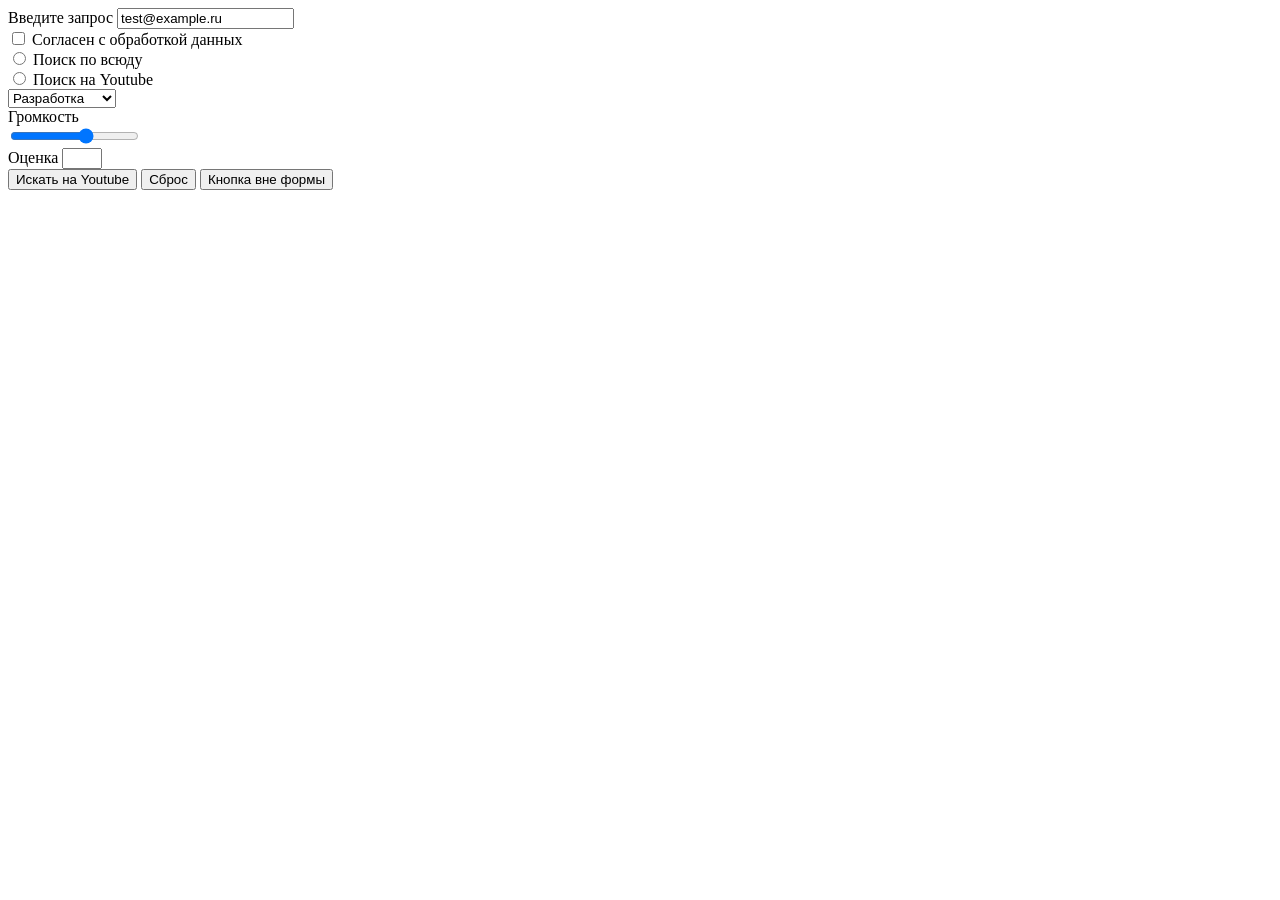
==== demo.html @ f07b6ca7 "updated demo.html" ====
<!DOCTYPE html>
<html lang="en">
<head>
    <meta charset="UTF-8">
    <meta name="viewport" content="width=device-width, initial-scale=1.0">
    <title>demo</title>
</head>
<body>
<form action="#">
 <input type="hidden" name="hide" />
 <div>
<label for="query">Введите запрос</label>
 <input 
 type="text" 
 placeholder="запрос" 
 id="query" 
 name="search_query"
 value="test@example.ru" />
 </div>
 <div>
    <input type="checkbox" name="agree" id="agree">
    <label for="agree"> Согласен с обработкой данных</label>
 </div>
  <div>
    <input type="radio" name="search" id="all" value="all">
    <label for="all"> Поиск по всюду </label>
 </div>
   <div>
       <input type="radio" name="search" id="youtube" value="youtube">
       <label for="youtube"> Поиск на Youtube </label>
 <div>
     <select name="topic" id="topic">
     <label for="topic">Тематика</label>
     <optgroup label="Популярные">
     <option value="1">Все</option>
     <option value="2">Животные</option>
     <option value="3" selected >Разработка</option>
     </optgroup>
    </select>
    </div>
    <label for "num">Громкость
</label>
<div>
<input 
type="range"
name="volume"
id="volume"
min="0"
max="10"
step="2"
/>
<div>
    <label for="num">Оценка</label>
    <input 
type="number"
name="num"
id="num"
min="0"
max="5"
step="1"
/>
<div>
 <button type="submit">Искать на Youtube </button>
 <button type="reset">Сброc</button>
<!-- Альтернаттивный путь создания кнопки-->
      
    </form>
    <button>Кнопка вне формы</button>
</body>
</html>
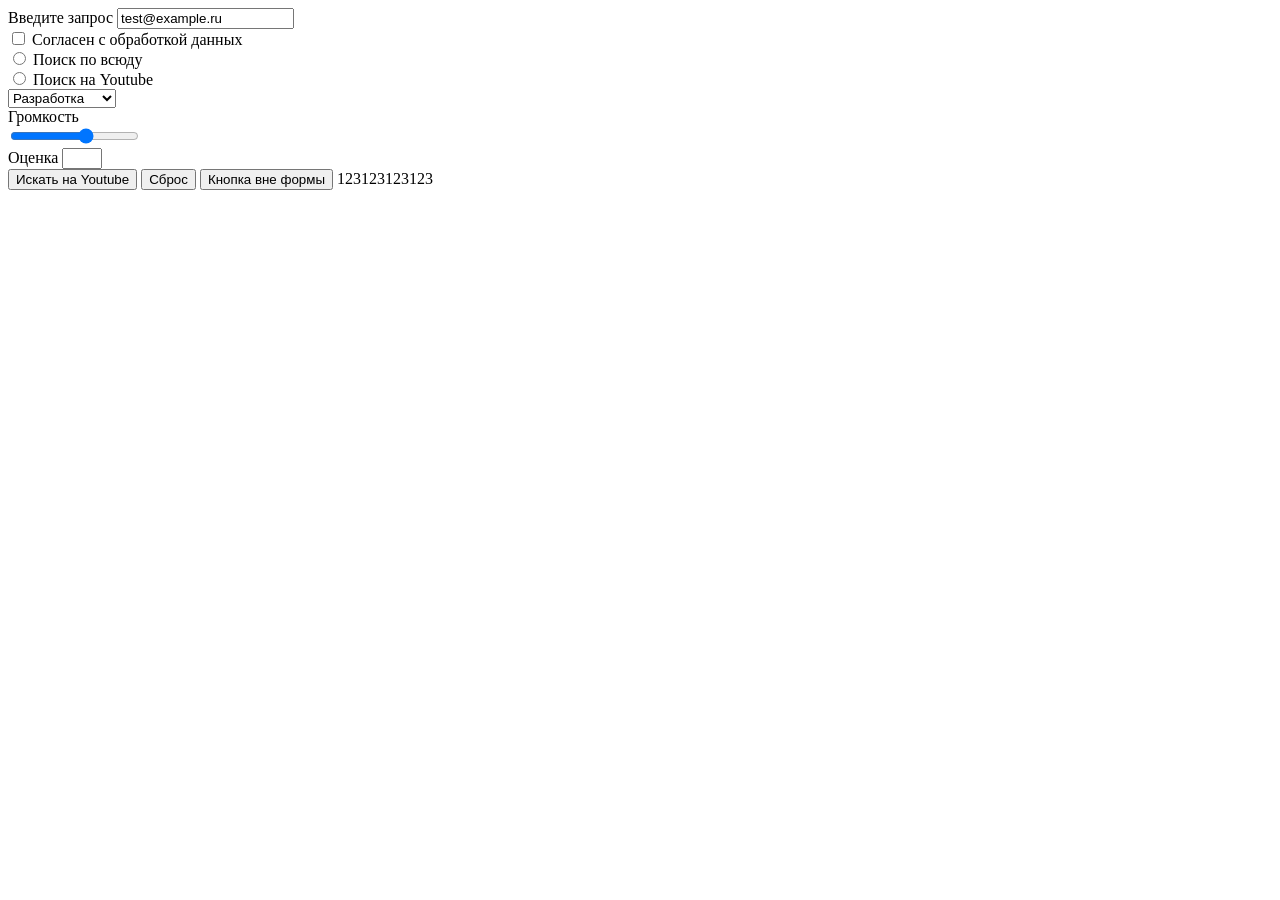
==== commit dc00819a: "added demo2.html" ====
--- a/demo.html
+++ b/demo.html
@@ -66,5 +66,6 @@
       
     </form>
     <button>Кнопка вне формы</button>
+    123123123123
 </body>
 </html>
